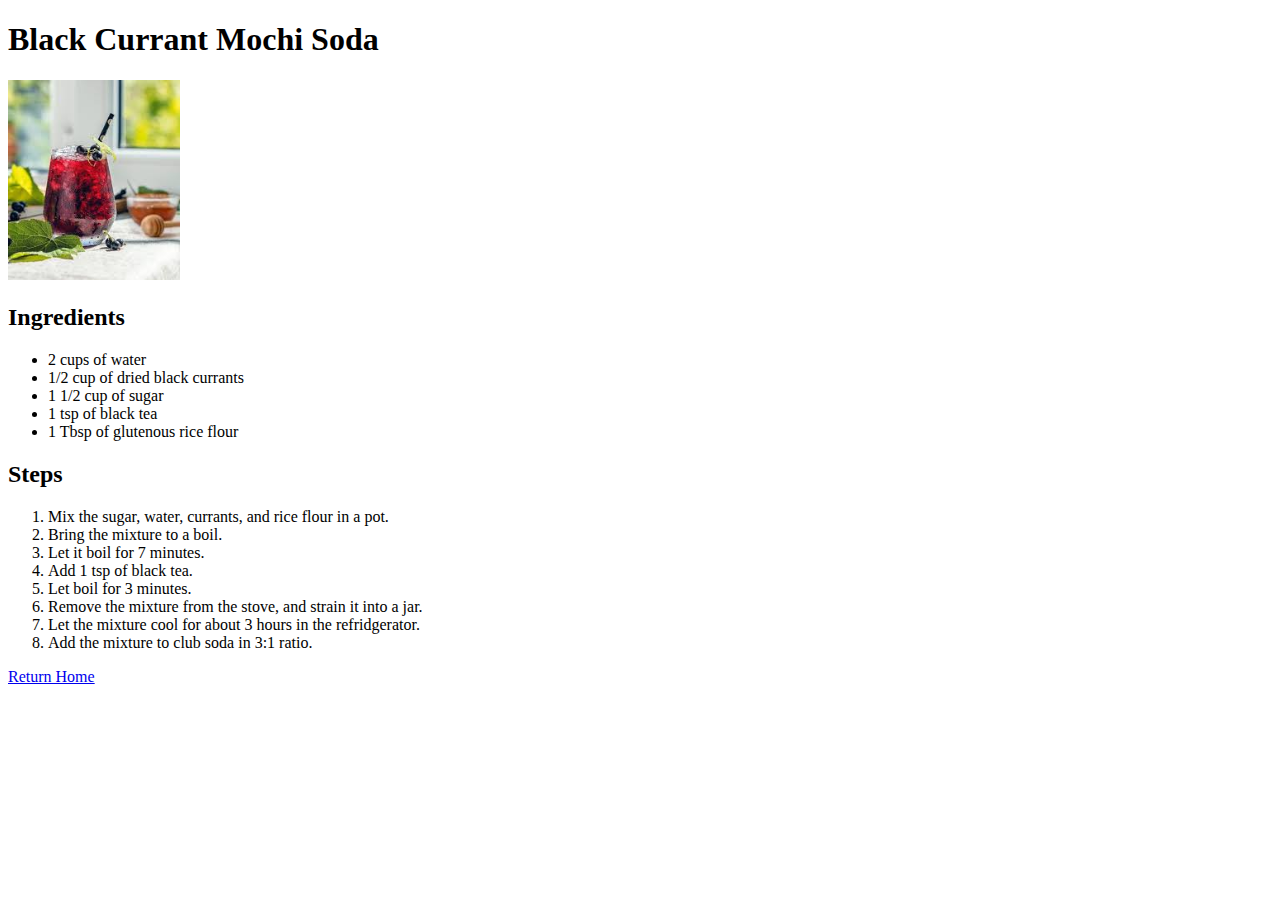
==== recipes/black-currant-soda.html @ 0ff31303 "Add Black Currant Mochi Soda Recipe Page" ====
<!DOCTYPE html>
<html lang = "en">
<head>
    <meta charset = "UTF-8">
    <meta name="viewport" content="width=device-width, initial-scale=1.0">
    <title>Black Currrant Almond Soda Recipe</title>
</head>

<body>
    <h1>Black Currant Mochi Soda</h1>  
    <image src = "./food-images/black-currant-soda.jpg" alt = "Black Currant Soda Image" height = 200>
    <h2>Ingredients</h2>
    <ul>
        <li>2 cups of water</li>
        <li>1/2 cup of dried black currants</li>
        <li>1 1/2 cup of sugar</li>
        <li>1  tsp of black tea</li>
        <li>1 Tbsp of glutenous rice flour</li>
    </ul>

    <h2>Steps</h2>

    <ol>
        <li>Mix the sugar, water, currants, and rice flour in a pot. </li>
        <li>Bring the mixture to a boil. </li>
        <li>Let it boil for 7 minutes. </li>
        <li>Add 1 tsp of black tea. </li>
        <li>Let boil for 3 minutes. </li>
        <li>Remove the mixture from the stove, and strain it into a jar.</li>
        <li>Let the mixture cool for about 3 hours in the refridgerator.</li>
        <li>Add the mixture to club soda in 3:1 ratio.</li>
    </ol>

    <s3><a href="../index.html" rel = "noreferrer noopener">Return Home</a></s3>

</body>

</html>
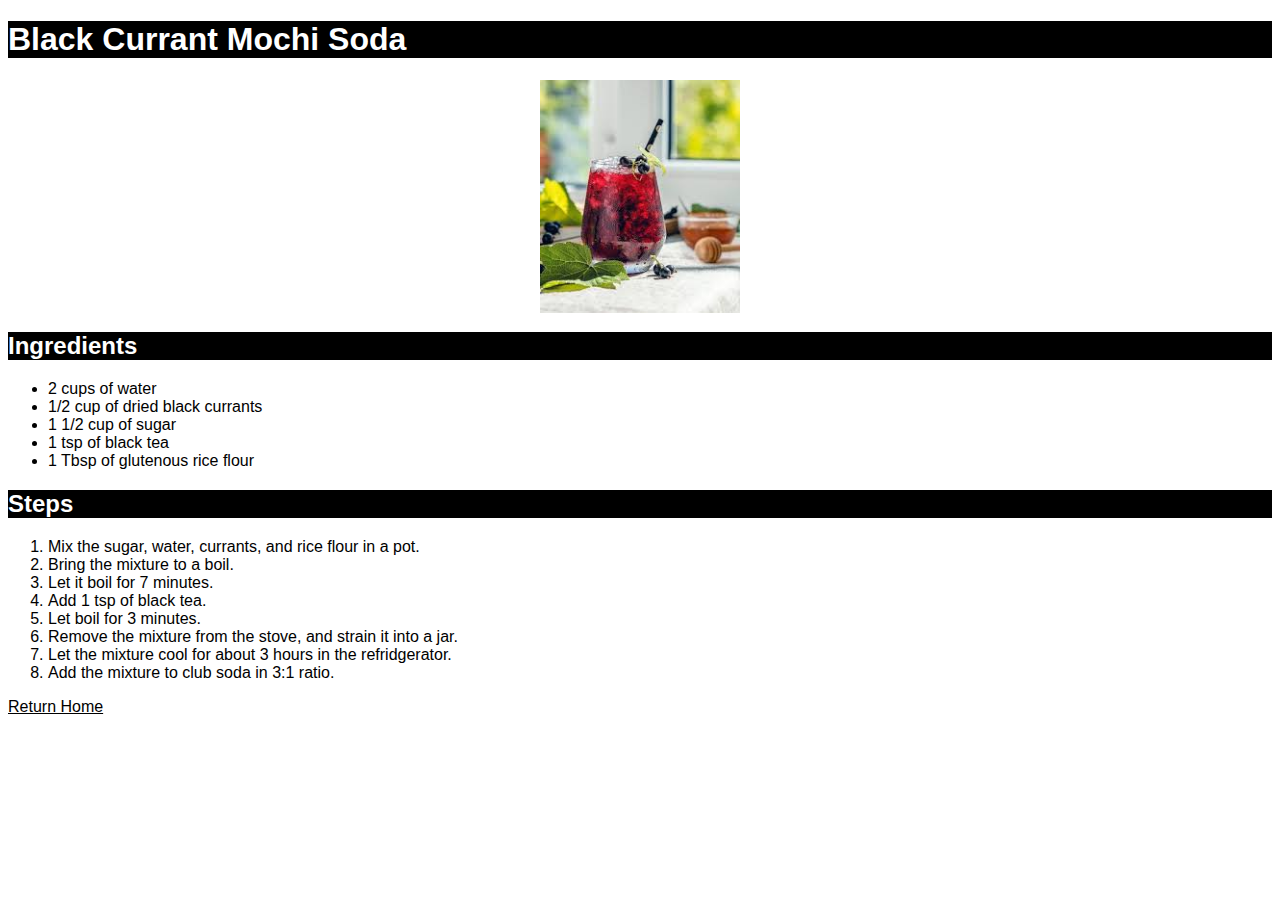
==== commit 501f7bac: "Added CSS to Site" ====
--- a/recipes/black-currant-soda.html
+++ b/recipes/black-currant-soda.html
@@ -3,13 +3,14 @@
 <head>
     <meta charset = "UTF-8">
     <meta name="viewport" content="width=device-width, initial-scale=1.0">
+    <link rel = "stylesheet" href = "../style.css">
     <title>Black Currrant Almond Soda Recipe</title>
 </head>
 
 <body>
-    <h1>Black Currant Mochi Soda</h1>  
+    <h1 class = "recipe-title">Black Currant Mochi Soda</h1>  
     <image src = "./food-images/black-currant-soda.jpg" alt = "Black Currant Soda Image" height = 200>
-    <h2>Ingredients</h2>
+    <h2 class =  "section-header">Ingredients</h2>
     <ul>
         <li>2 cups of water</li>
         <li>1/2 cup of dried black currants</li>
@@ -18,7 +19,7 @@
         <li>1 Tbsp of glutenous rice flour</li>
     </ul>
 
-    <h2>Steps</h2>
+    <h2 class =  "section-header">Steps</h2>
 
     <ol>
         <li>Mix the sugar, water, currants, and rice flour in a pot. </li>
--- a/style.css
+++ b/style.css
@@ -0,0 +1,29 @@
+*{
+    font-family: Arial, Helvetica, sans-serif;
+    color: black;
+}
+
+img{
+    width: 200px;
+    height: auto;
+    align-items: center;
+
+    display: block;
+    margin-left: auto;
+    margin-right: auto;
+}
+
+.recipe-title, .section-header  {
+    background-color: black;
+    color: white;
+    
+}
+
+.recipe-title{
+    font-size: 32px;
+}
+
+.section-header{
+    font-size: 24px;
+}
+
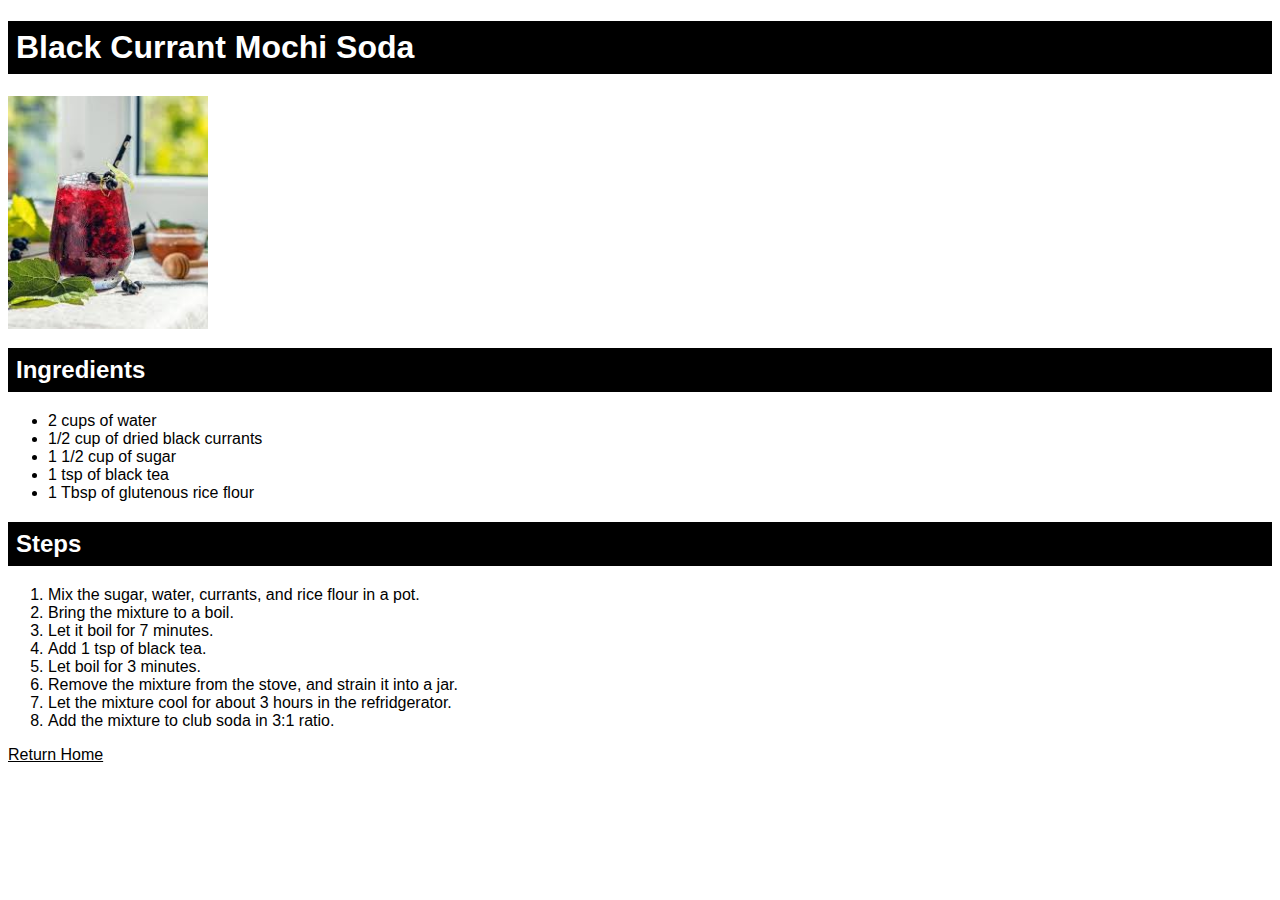
==== commit 33e86776: "Added CSS Blocking" ====
--- a/recipes/black-currant-soda.html
+++ b/recipes/black-currant-soda.html
@@ -9,7 +9,7 @@
 
 <body>
     <h1 class = "recipe-title">Black Currant Mochi Soda</h1>  
-    <image src = "./food-images/black-currant-soda.jpg" alt = "Black Currant Soda Image" height = 200>
+    <image src = "./food-images/black-currant-soda.jpg" alt = "Black Currant Soda Image">
     <h2 class =  "section-header">Ingredients</h2>
     <ul>
         <li>2 cups of water</li>
--- a/style.css
+++ b/style.css
@@ -9,13 +9,15 @@
     align-items: center;
 
     display: block;
-    margin-left: auto;
-    margin-right: auto;
+    margin: auto, auto;
 }
 
 .recipe-title, .section-header  {
     background-color: black;
     color: white;
+    display: block;
+    padding: 8px;
+    margin: auto, auto;
     
 }
 
